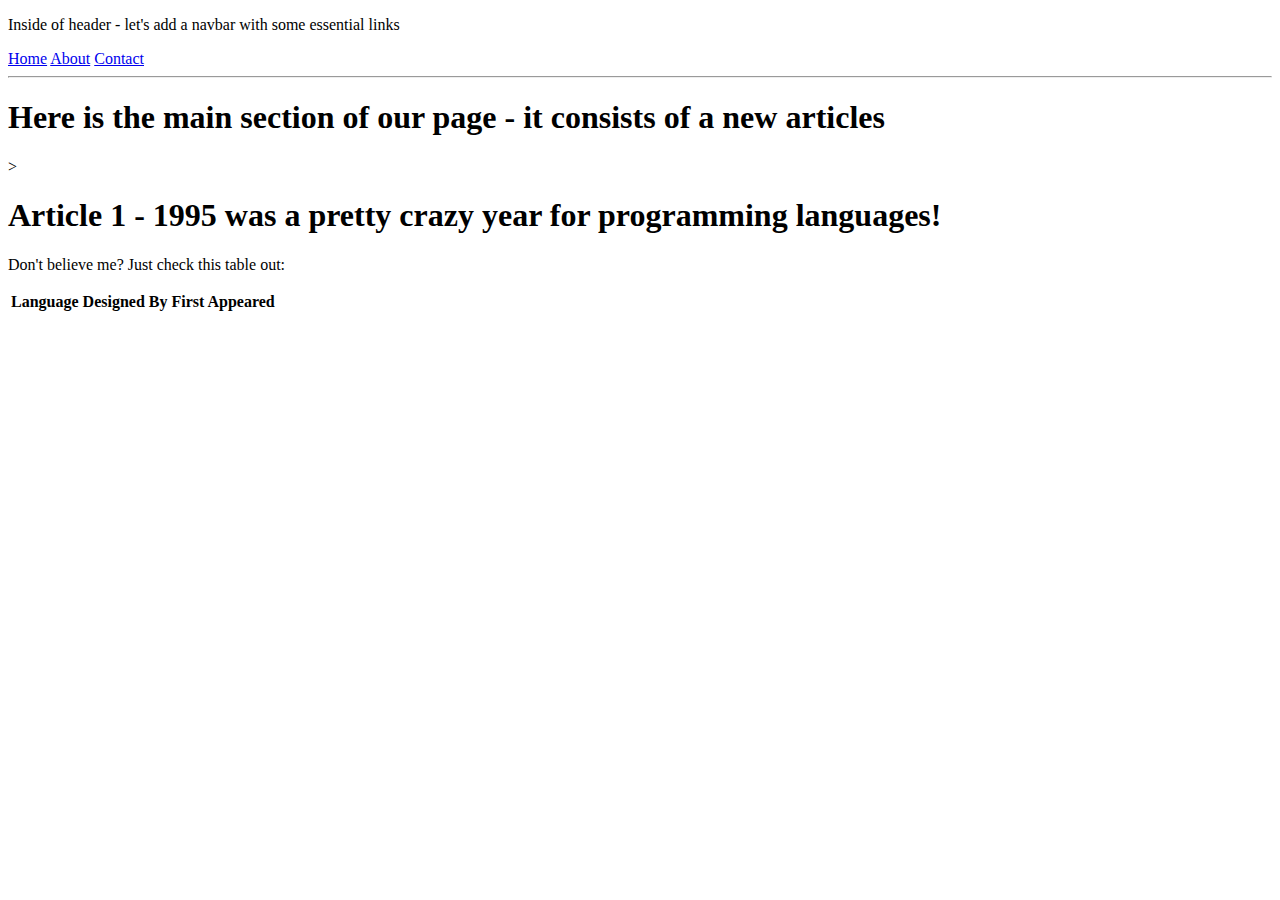
==== HTML-Intermediate/programming-langages.html @ c94bb498 "init" ====
<!DOCTYPE html>
<html lang="en">

<head>
    <meta charset="UTF-8">
    <meta name="viewport" content="width=device-width, initial-scale=1.0">
    <title>Document</title>
</head>

<body>
    <header>
        <nav>
            <p>Inside of header - let's add a navbar with some essential links</p>
            <a href="#">Home</a>
            <a href="#">About</a>
            <a href="#">Contact</a>
        </nav>
    </header>
    <hr>
    <main>
        <h1>Here is the main section of our page - it consists of a new articles</h1>
        <article>>
            <h1>Article 1 - 1995 was a pretty crazy year for programming languages!</h1>
            <p>Don't believe me? Just check this table out:</p>
            <table>
                <thead>
                    <tr>
                        <th>Language</th>
                        <th>Designed By</th>
                        <th>First Appeared</th>
                    </tr>
                </thead>
                <tbody>
                    <tr>
                        <td></td>
                    </tr>
                </tbody>
            </table>
        </article>
    </main>
</body>

</html>
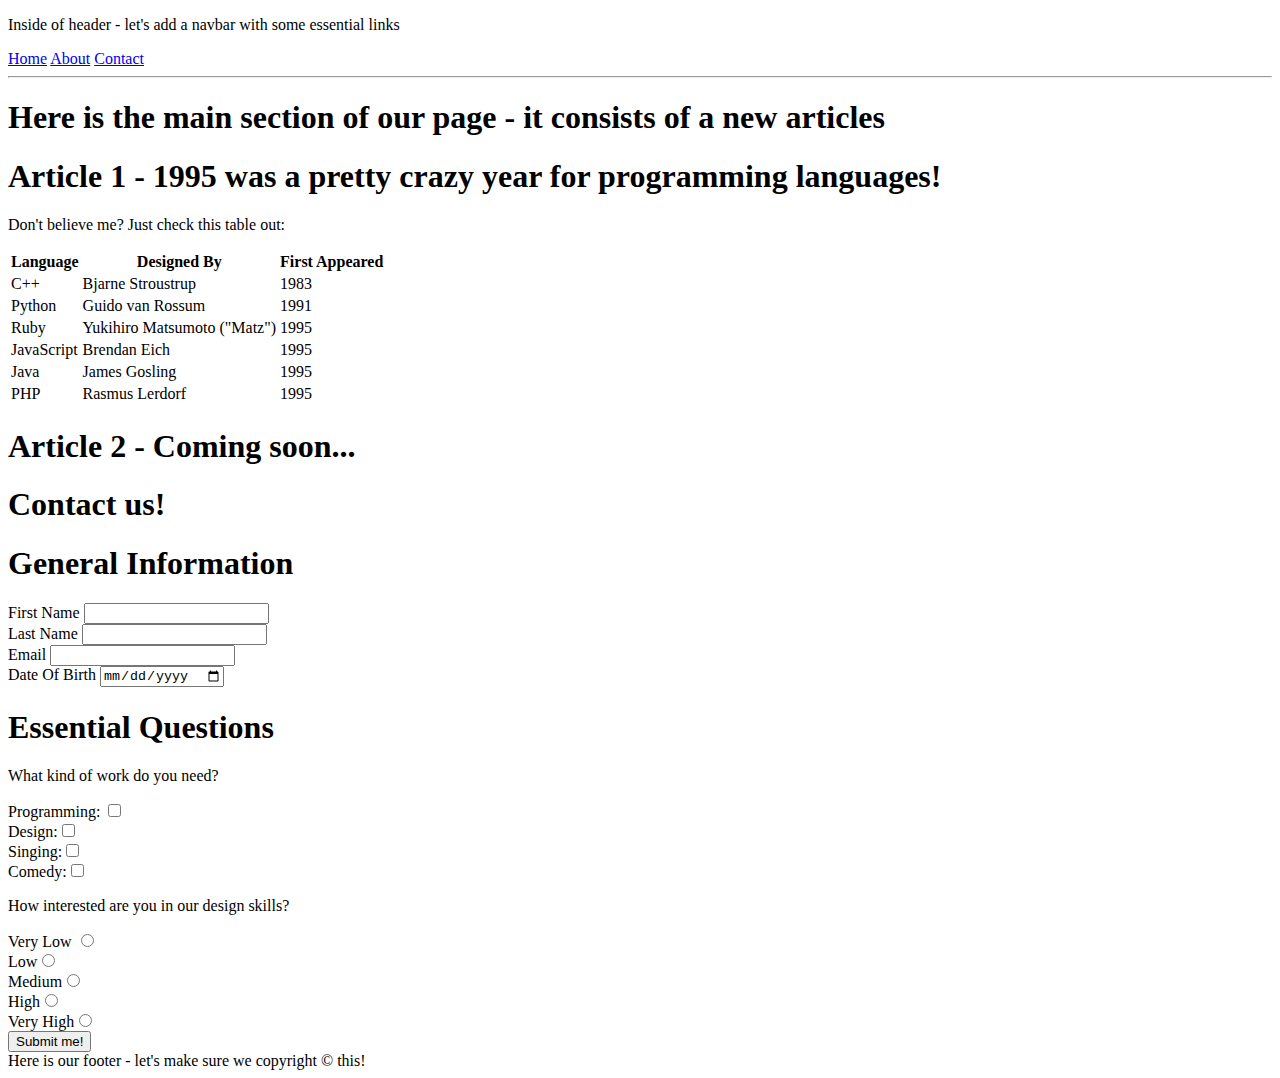
==== commit 0622bc98: "done" ====
--- a/HTML-Intermediate/programming-langages.html
+++ b/HTML-Intermediate/programming-langages.html
@@ -19,7 +19,7 @@
     <hr>
     <main>
         <h1>Here is the main section of our page - it consists of a new articles</h1>
-        <article>>
+        <article>
             <h1>Article 1 - 1995 was a pretty crazy year for programming languages!</h1>
             <p>Don't believe me? Just check this table out:</p>
             <table>
@@ -32,12 +32,76 @@
                 </thead>
                 <tbody>
                     <tr>
-                        <td></td>
+                        <td>C++</td>
+                        <td>Bjarne Stroustrup</td>
+                        <td>1983</td>
+                    </tr>
+                    <tr>
+                        <td>Python</td>
+                        <td>Guido van Rossum</td>
+                        <td>1991</td>
+                    </tr>
+                    <tr>
+                        <td>Ruby</td>
+                        <td>Yukihiro Matsumoto ("Matz")</td>
+                        <td>1995</td>
+                    </tr>
+                    <tr>
+                        <td>JavaScript</td>
+                        <td>Brendan Eich</td>
+                        <td>1995</td>
+                    </tr>
+                    <tr>
+                        <td>Java</td>
+                        <td>James Gosling</td>
+                        <td>1995</td>
+                    </tr>
+                    <tr>
+                        <td>PHP</td>
+                        <td>Rasmus Lerdorf</td>
+                        <td>1995</td>
                     </tr>
                 </tbody>
-            </table>
+                </table>
         </article>
+        <article>
+            <h1>Article 2 - Coming soon...</h1>
+        </article>
+        <section>
+            <h1>Contact us!</h1>
+            <section>
+                <h1>General Information</h1>
+                <form action="#" method="get">
+                    First Name <input type="text" name="first" id=""><br>
+                    Last Name <input type="text" name="last" id=""><br>
+                    Email <input type="email" name="email" id=""><br>
+                    Date Of Birth <input type="date" name="dob" id=""><br>
+                </form>
+            </section>
+            <section>
+                <h1>Essential Questions</h1>
+
+                <p>What kind of work do you need?</p>
+
+                Programming: <input type="checkbox" name="programming" id=""><br>
+                Design:<input type="checkbox" name="design" id=""><br>
+                Singing:<input type="checkbox" name="singing" id=""><br>
+                Comedy:<input type="checkbox" name="comedy" id=""><br>
+
+                <p>How interested are you in our design skills?</p>
+
+                Very Low <input type="radio" name="interested" value="very low"><br>
+                Low<input type="radio" name="interested" value="low"><br>
+                Medium<input type="radio" name="interested" value="medium"><br>
+                High<input type="radio" name="interested" value="high"><br>
+                Very High<input type="radio" name="interested" value="very high"><br>
+                <button type="submit">Submit me!</button>
+            </section>
+        </section>
     </main>
+    <footer>
+        Here is our footer - let's make sure we copyright &copy; this!
+    </footer>
 </body>
 
 </html>